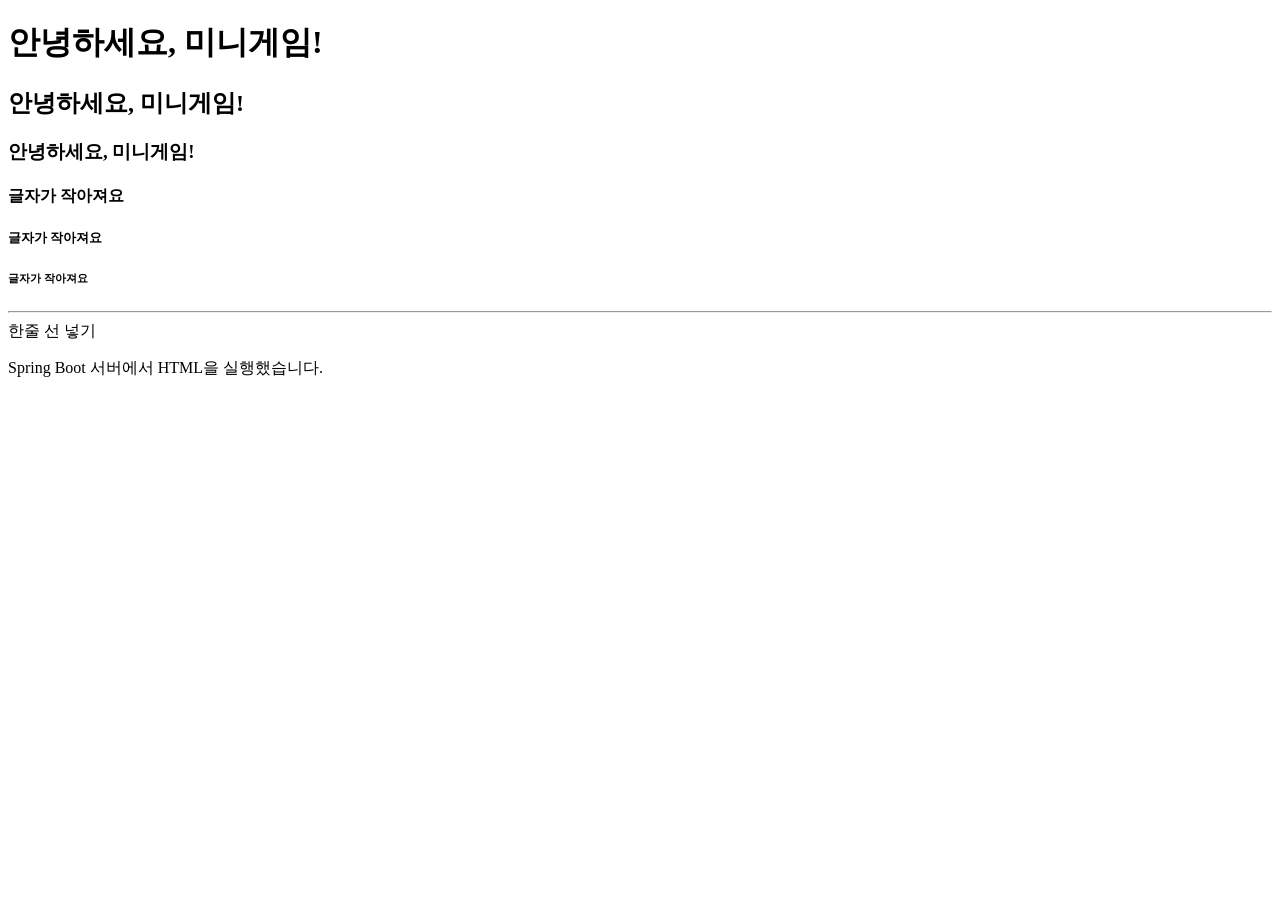
==== src/main/resources/static/index.html @ e7f8c55c "ver0.1" ====
<!DOCTYPE html>
<html>
<head>
<meta charset="UTF-8">
<title>Insert title here</title>
</head>
<body>
<h1>안녕하세요, 미니게임!</h1><!-- 홈페이지 주석 주석은 메모 -->
<h2>안녕하세요, 미니게임!</h2><!-- 실제 화면구조와는 상관없음 -->
<h3>안녕하세요, 미니게임!</h3><!-- 웹브라우저가 자동 제거해버림 -->
<h4>글자가 작아져요</h4>	  <!-- <h~> 계열은 무조건 <p>를 포함 -->
<h5>글자가 작아져요</h5>	  <!-- <hr>은 정식 태그는 <hr /> -->
<h6>글자가 작아져요</h6>	  <!-- <태그></태그> 내용물 없는 태그는 <태그 /> -->
<hr>한줄 선 넣기</hr>
<p>Spring Boot 서버에서 HTML을 실행했습니다.</p>
</body>
</html>
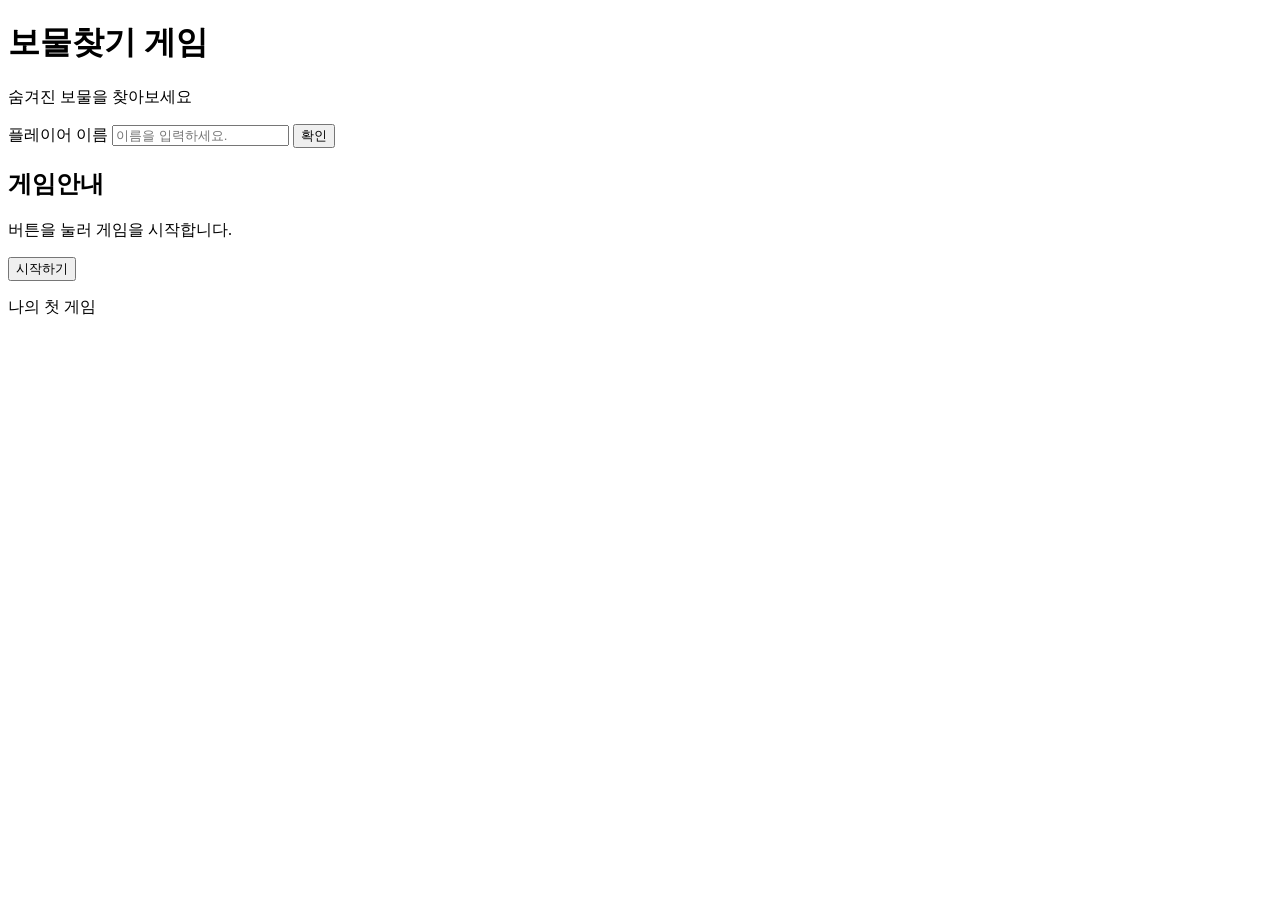
==== commit 411835ae: "ver0.1.1" ====
--- a/src/main/resources/static/index.html
+++ b/src/main/resources/static/index.html
@@ -1,17 +1,44 @@
 <!DOCTYPE html>
 <html>
 <head>
-<meta charset="UTF-8">
-<title>Insert title here</title>
+	<meta charset="UTF-8">
+	<title>Insert title here</title>
+	<link rel="stylesheet" href="/css/style.css">
 </head>
 <body>
-<h1>안녕하세요, 미니게임!</h1><!-- 홈페이지 주석 주석은 메모 -->
-<h2>안녕하세요, 미니게임!</h2><!-- 실제 화면구조와는 상관없음 -->
-<h3>안녕하세요, 미니게임!</h3><!-- 웹브라우저가 자동 제거해버림 -->
-<h4>글자가 작아져요</h4>	  <!-- <h~> 계열은 무조건 <p>를 포함 -->
-<h5>글자가 작아져요</h5>	  <!-- <hr>은 정식 태그는 <hr /> -->
-<h6>글자가 작아져요</h6>	  <!-- <태그></태그> 내용물 없는 태그는 <태그 /> -->
-<hr>한줄 선 넣기</hr>
-<p>Spring Boot 서버에서 HTML을 실행했습니다.</p>
+	<!-- header -->
+	<header>
+		<h1>
+			보물찾기 게임
+		</h1>
+		<p>
+			숨겨진 보물을 찾아보세요
+		</p>
+	</header>
+	
+	<!-- main -->
+	<main>
+		<section>
+			<label for ="playerName">플레이어 이름</label>
+			<input id ="playerName" type = "text" placeholder="이름을 입력하세요.">
+			<button>확인</button>
+			
+			<h2>
+				게임안내
+			</h2>
+			<p>버튼을 눌러 게임을 시작합니다.</p>
+			<button>시작하기
+			</button>
+		</section>
+	</main>
+	
+	<!-- footer -->
+	<footer>
+		<p>
+			나의 첫 게임
+		</p>
+	
+	</footer>
+	<script src="/js/game.js"></script>
 </body>
 </html>
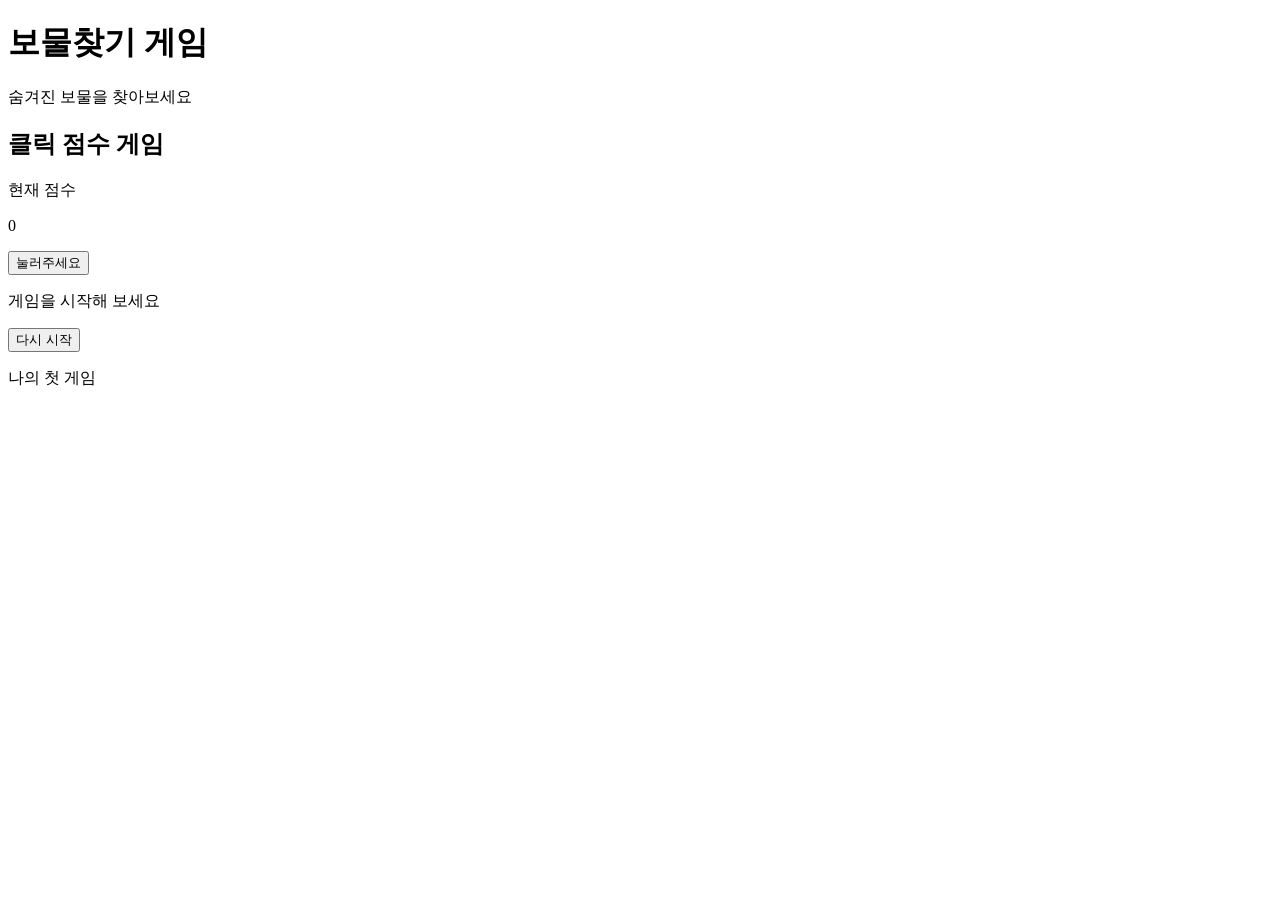
==== commit 4e367240: "ver0.3" ====
--- a/src/main/resources/static/index.html
+++ b/src/main/resources/static/index.html
@@ -18,17 +18,13 @@
 	
 	<!-- main -->
 	<main>
-		<section>
-			<label for ="playerName">플레이어 이름</label>
-			<input id ="playerName" type = "text" placeholder="이름을 입력하세요.">
-			<button>확인</button>
-			
-			<h2>
-				게임안내
-			</h2>
-			<p>버튼을 눌러 게임을 시작합니다.</p>
-			<button>시작하기
-			</button>
+		<section class ="card">
+			<h1> 클릭 점수 게임</h1>
+			<p>현재 점수</p>
+			<p id = "score">0</p>
+			<button id = "cliclButton">눌러주세요</button>
+			<p id="message">게임을 시작해 보세요 </p>
+			<button id="resetButton">다시 시작</button>
 		</section>
 	</main>
 	
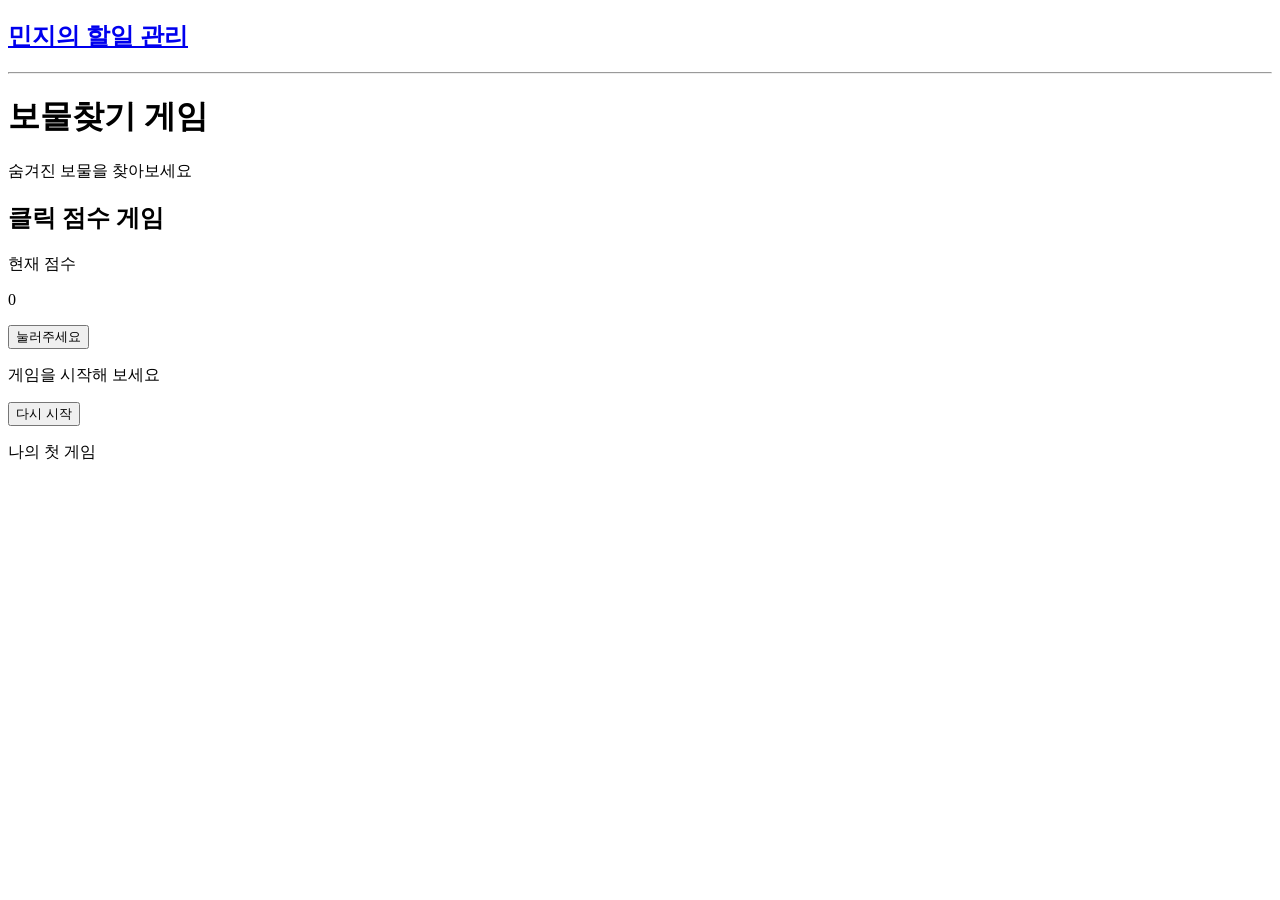
==== commit 7aafcbe4: "ver0.4" ====
--- a/src/main/resources/static/index.html
+++ b/src/main/resources/static/index.html
@@ -6,6 +6,18 @@
 	<link rel="stylesheet" href="/css/style.css">
 </head>
 <body>
+	<!-- 민지의 할일 관리 페이지로 보내주세요 -->
+	<p>
+			<!-- 다른 홈페이지 문서로 이동하기 
+					<a href="이동할 문서 또는 주소"> 이동할 페이지 캡션</a>			
+			-->
+			<h2>
+				<a href = "./minji_todo/index.html"> 민지의 할일 관리</a>
+			</h2>
+	
+	
+	</p>
+	<hr>
 	<!-- header -->
 	<header>
 		<h1>
@@ -31,6 +43,7 @@
 	<!-- footer -->
 	<footer>
 		<p>
+		
 			나의 첫 게임
 		</p>
 	
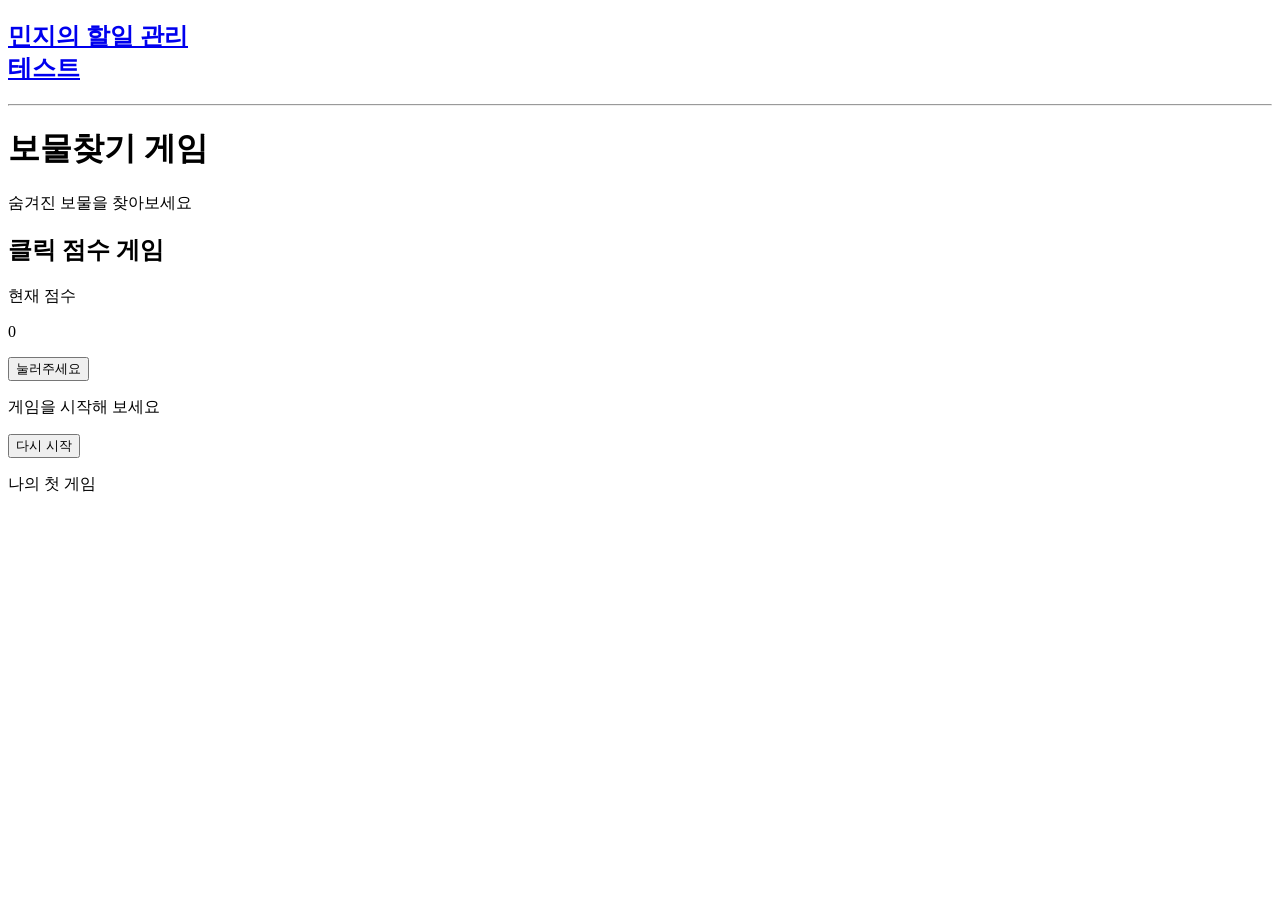
==== commit 340a47f1: "ver0.10" ====
--- a/src/main/resources/static/index.html
+++ b/src/main/resources/static/index.html
@@ -13,6 +13,7 @@
 			-->
 			<h2>
 				<a href = "./minji_todo/index.html"> 민지의 할일 관리</a>
+				<br><a href = "./test/index.html"> 테스트</a>
 			</h2>
 	
 	
